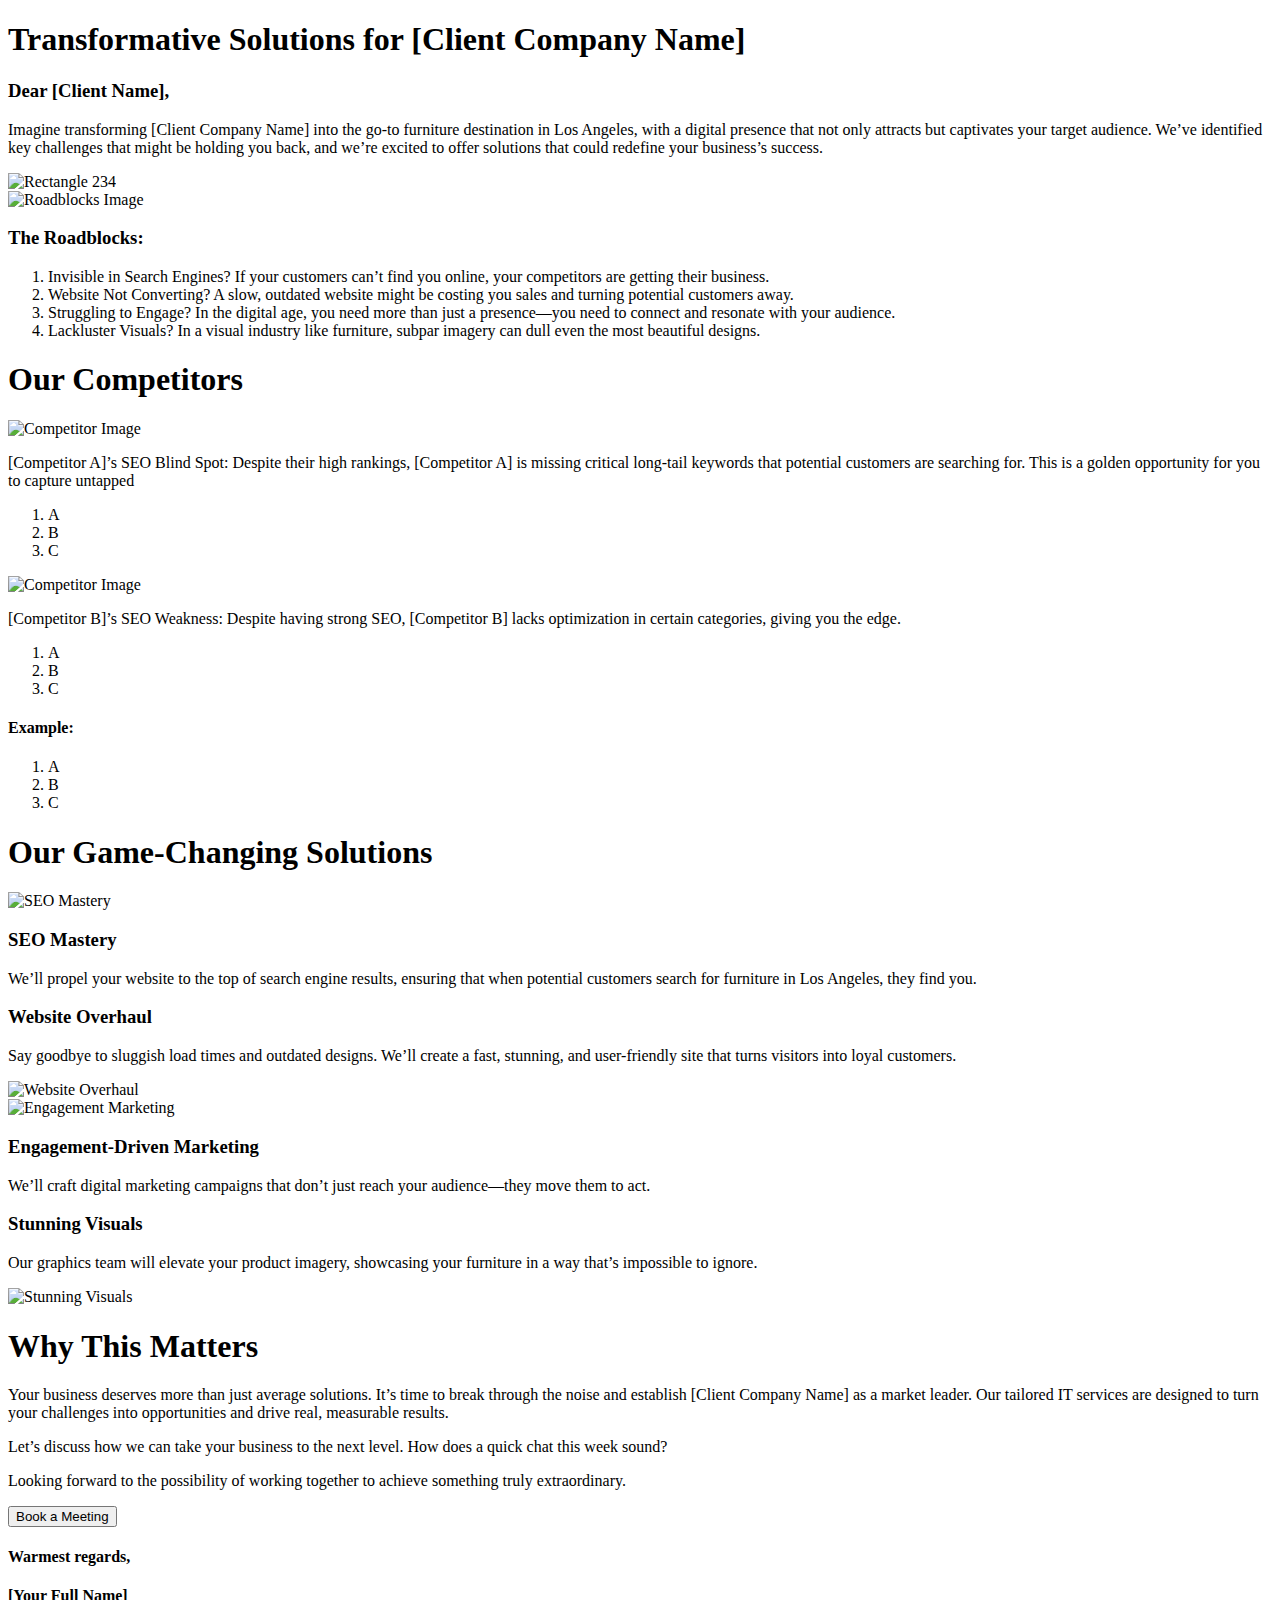
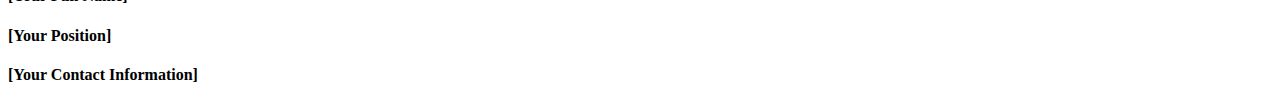
==== index.html @ 5149aadf "Create index.html" ====
<!DOCTYPE html>
<html lang="en">
<head>
    <meta charset="UTF-8">
    <meta name="viewport" content="width=device-width, initial-scale=1.0">
    <!-- Link to external CSS -->
    <link rel="stylesheet" href="./assate/css/style.css">
    <!-- Google Font -->
    <link href="https://fonts.googleapis.com/css2?family=Raleway:wght@700&display=swap" rel="stylesheet">
    <link href="https://fonts.googleapis.com/css2?family=Raleway:wght@400;500;700&display=swap" rel="stylesheet">
    <title>Final 2</title>
</head>
<body>
    <section>
        <!-- Header Design Start -->
        <div class="header">
            <h1>Transformative Solutions for <span>[Client Company Name]</span></h1>
        </div>
        <!-- Header Design End -->
        
        <!-- Hero Section Design Start -->
        <div class="card">
            <div class="content">
                <!-- Descriptive Paragraph -->
                <div class="description">
                     <h3>Dear [Client Name],</h3>
                    <p>Imagine transforming [Client Company Name] into the go-to furniture destination in Los Angeles, with a digital presence that not only attracts but captivates your target audience. We’ve identified key challenges that might be holding you back, and we’re excited to offer solutions that could redefine your business’s success.</p>
                </div>
                <!-- Hero Image -->
                <div class="image1">
                    <img src="./assate/image/152fac921069255fccc912035b28a555.jpeg" alt="Rectangle 234">
                </div>
            </div>
        </div>
        <!-- Hero Section Design End -->
        
        <!-- Roadblocks Section Design Start -->
        <div class="card2">
            
            <!-- Section Image -->
            <div class="image2">
                <img src="./assate/image/3d62d784c51133ad845b89d2f075333f.png" alt="Roadblocks Image">
            </div>
            <!-- Content Description -->
            <div class="content">
                <div class="title">
                    <h3>The Roadblocks:</h3>
                </div>
                <div class="description2">
                    <ol>
                        <li class="li1" ><span>Invisible in Search Engines?</span> If your customers can’t find you online, your competitors are getting their business.</li>
                        <li class="li2"><span>Website Not Converting?</span> A slow, outdated website might be costing you sales and turning potential customers away.</li>
                        <li class="li3"><span>Struggling to Engage?</span> In the digital age, you need more than just a presence—you need to connect and resonate with your audience.</li>
                        <li class="li4"><span>Lackluster Visuals?</span> In a visual industry like furniture, subpar imagery can dull even the most beautiful designs.</li>
                    </ol>
                </div>
            </div>
        </div>
        <!-- Roadblocks Section Design End -->

        <!-- Competitor Analysis Section Design Start -->
        <div class="companis">
            <div class="comtitel">
                <h1>Our <span> Competitors</span></h1>
            </div>

            <div class="allconent">
                <!-- Competitor 1 -->
            <div class="container">
                <div class="image">
                    <img src="./assate/image/33aaac2acecb1fa4cd17ea7bb0f1f686.png" alt="Competitor Image">
                </div>
                <div class="content">
                    <p><span>[Competitor A]’s SEO Blind Spot:</span> Despite their high rankings, [Competitor A] is missing critical long-tail keywords that potential customers are searching for. This is a golden opportunity for you to capture untapped</p>
                    <ol>
                        <li> A</li>
                        <li> B</li>
                        <li> C</li>
                    </ol>
                </div>
            </div>

            <!-- Competitor 2 -->
            <div class="container">
                <div class="image">
                    <img src="./assate/image/33aaac2acecb1fa4cd17ea7bb0f1f686.png" alt="Competitor Image">
                </div>
                <div class="content">
                    <p><span>[Competitor B]’s SEO Weakness:</span> Despite having strong SEO, [Competitor B] lacks optimization in certain categories, giving you the edge.</p>
                    <ol>
                        <li> A</li>
                        <li> B</li>
                        <li> C</li>
                    </ol>
                </div>
            </div>
             <!-- Example List -->
            <div class="ex">
                <h4>Example:</h4>
                <ol>
                    <li> A</li>
                    <li> B</li>
                    <li> C</li>
                </ol>
            </div>
            </div>

           
        </div>
        <!-- Competitor Analysis Section Design End -->

        <!-- Game-Changing Solutions Section Design Start -->
        <div class="game">
            <div class="title">
                <h1>Our Game-Changing <span>Solutions</span></h1>
            </div>

            <!-- Solution 1: SEO Mastery -->
            <div class="card12">
                <div class="image">
                    <img src="./assate/image/56111faf042535e07c88ca01f9ab540c.jpeg" alt="SEO Mastery">
                </div>
                <div class="content">
                    <div class="titleg">
                        <h3>SEO Mastery</h3>
                    </div>
                    <div class="description">
                        <p>We’ll propel your website to the top of search engine results, ensuring that when potential customers search for furniture in Los Angeles, they find you.</p>
                    </div>
                </div>
            </div>

            <!-- Solution 2: Website Overhaul -->
            <div class="card22">
                
                <div class="content">
                    <div class="titleg">
                        <h3>Website Overhaul</h3>
                    </div>
                    <div class="description">
                        <p>Say goodbye to sluggish load times and outdated designs. We’ll create a fast, stunning, and user-friendly site that turns visitors into loyal customers.</p>
                    </div>
                </div>
                <div class="image">
                    <img src="./assate/image/56d5d66edd710e393e8417ce22cb395e.jpeg" alt="Website Overhaul">
                </div>
            </div>

            <!-- Solution 3: Engagement-Driven Marketing -->
            <div class="card12">
                <div class="image">
                    <img src="./assate/image/8a560ba0703fc4ed13728fa0091e8996.jpeg" alt="Engagement Marketing">
                </div>
                <div class="content">
                    <div class="titleg">
                        <h3>Engagement-Driven Marketing</h3>
                    </div>
                    <div class="description">
                        <p>We’ll craft digital marketing campaigns that don’t just reach your audience—they move them to act.</p>
                    </div>
                </div>
            </div>

            <!-- Solution 4: Stunning Visuals -->
            <div class="card22">
                
                <div class="content">
                    <div class="titleg">
                        <h3>Stunning Visuals</h3>
                    </div>
                    <div class="description">
                        <p>Our graphics team will elevate your product imagery, showcasing your furniture in a way that’s impossible to ignore.</p>
                    </div>
                </div>
                <div class="image">
                    <img src="./assate/image/b23719eafd408d3c9e83120989aaf777.jpeg" alt="Stunning Visuals">
                </div>
            </div>
        </div>
        <!-- Game-Changing Solutions Section Design End -->

      <!-- Why This Matters Section Start -->
    <div class="mater">
        <div class="all">
            <div class="title">
                <h1>Why <span>This Matters</span></h1>
            </div>
            <div class="content">
                <div class="p1">
                    <p>Your business deserves more than just average solutions. It’s time to break through the noise and establish [Client Company Name] as a market leader. Our tailored IT services are designed to turn your challenges into opportunities and drive real, measurable results.</p>
                </div>
                <div class="p2">
                    <p>Let’s discuss how we can take your business to the next level. How does a quick chat this week sound?</p>
                </div>
                <div class="p3">
                    <p>Looking forward to the possibility of working together to achieve something truly extraordinary.</p>
                </div>
            </div>
            <!-- Call-to-Action Button -->
            <div class="butn">
                <button>Book a Meeting</button>
            </div>
        </div>
    </div>
    <!-- Why This Matters Section End -->

        <!-- Personal Info Section Start -->
        <div class="personal-info">
            <h4>Warmest regards,</h4>
            <h4>[Your Full Name]</h4>
            <h4>[Your Position]</h4>
            <h4>[Your Contact Information]</h4>
        </div>
        <!-- Personal Info Section End -->
    </section>
</body>
</html>
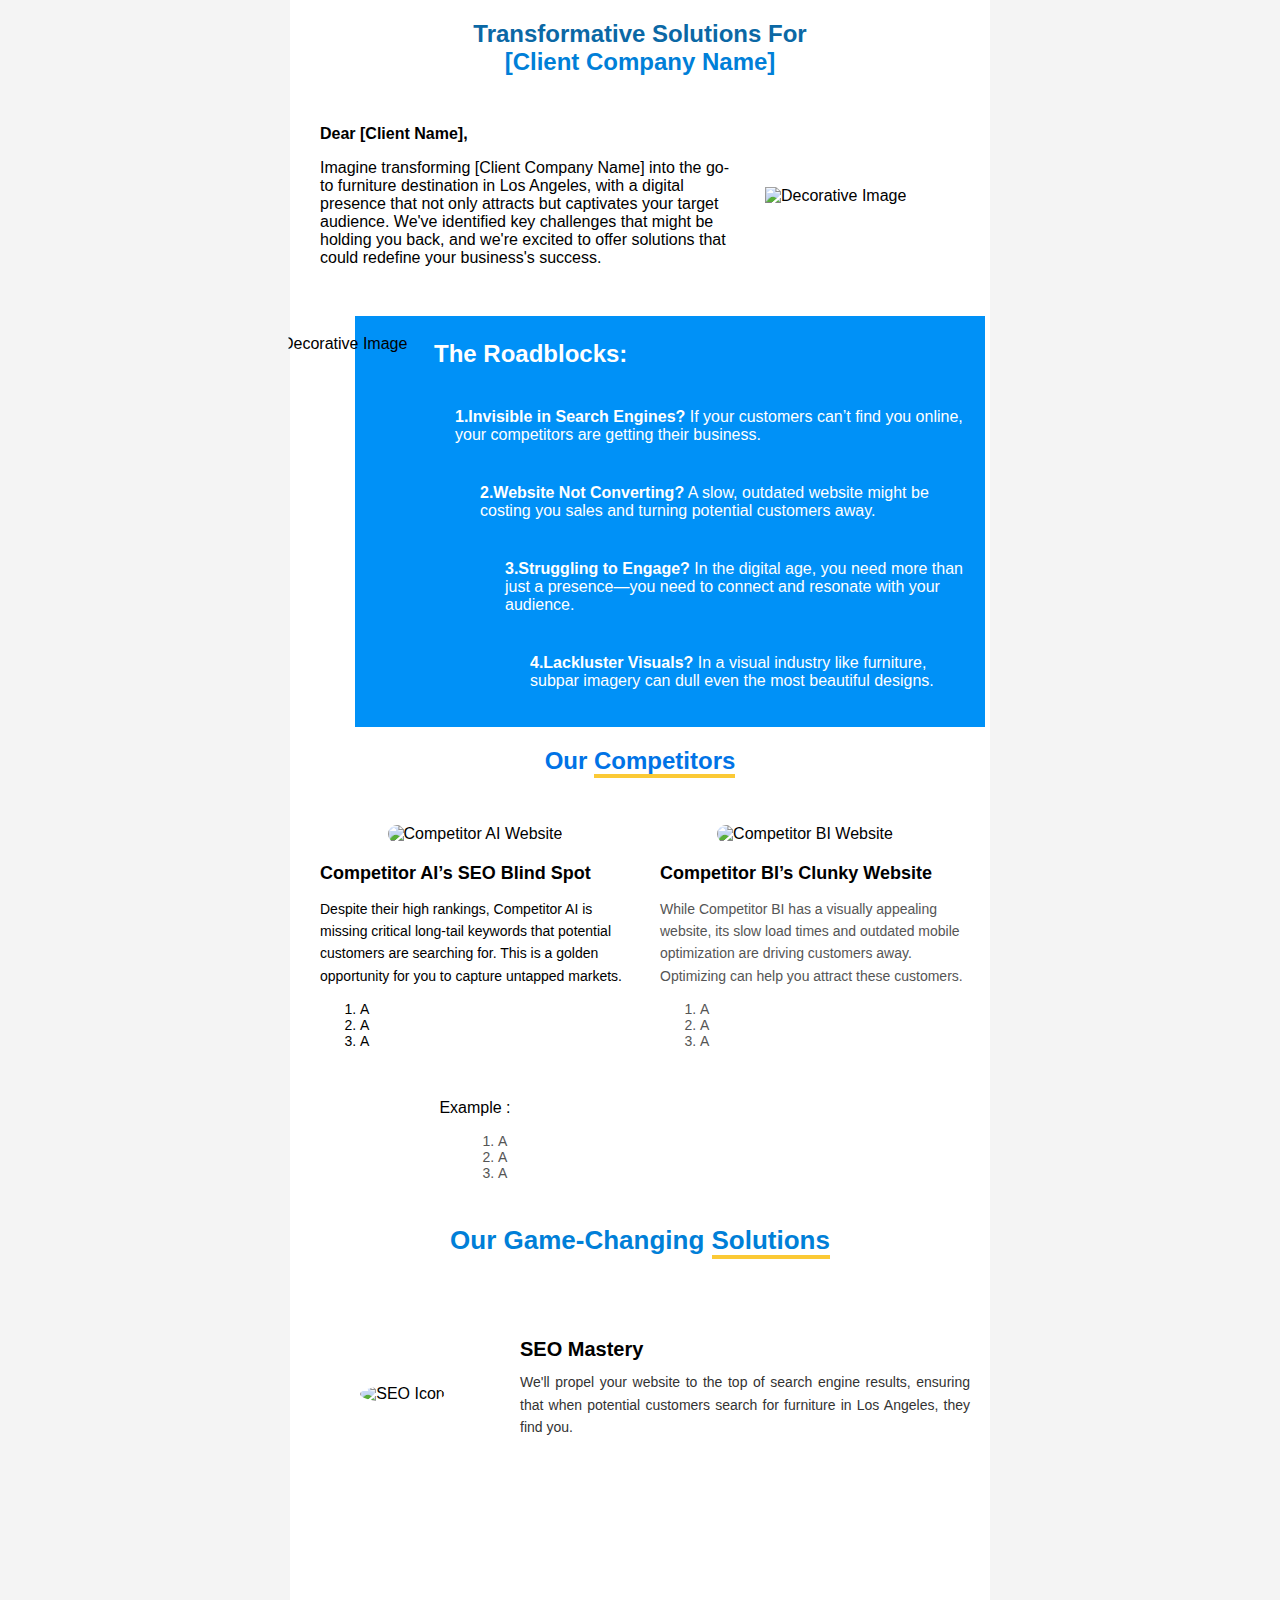
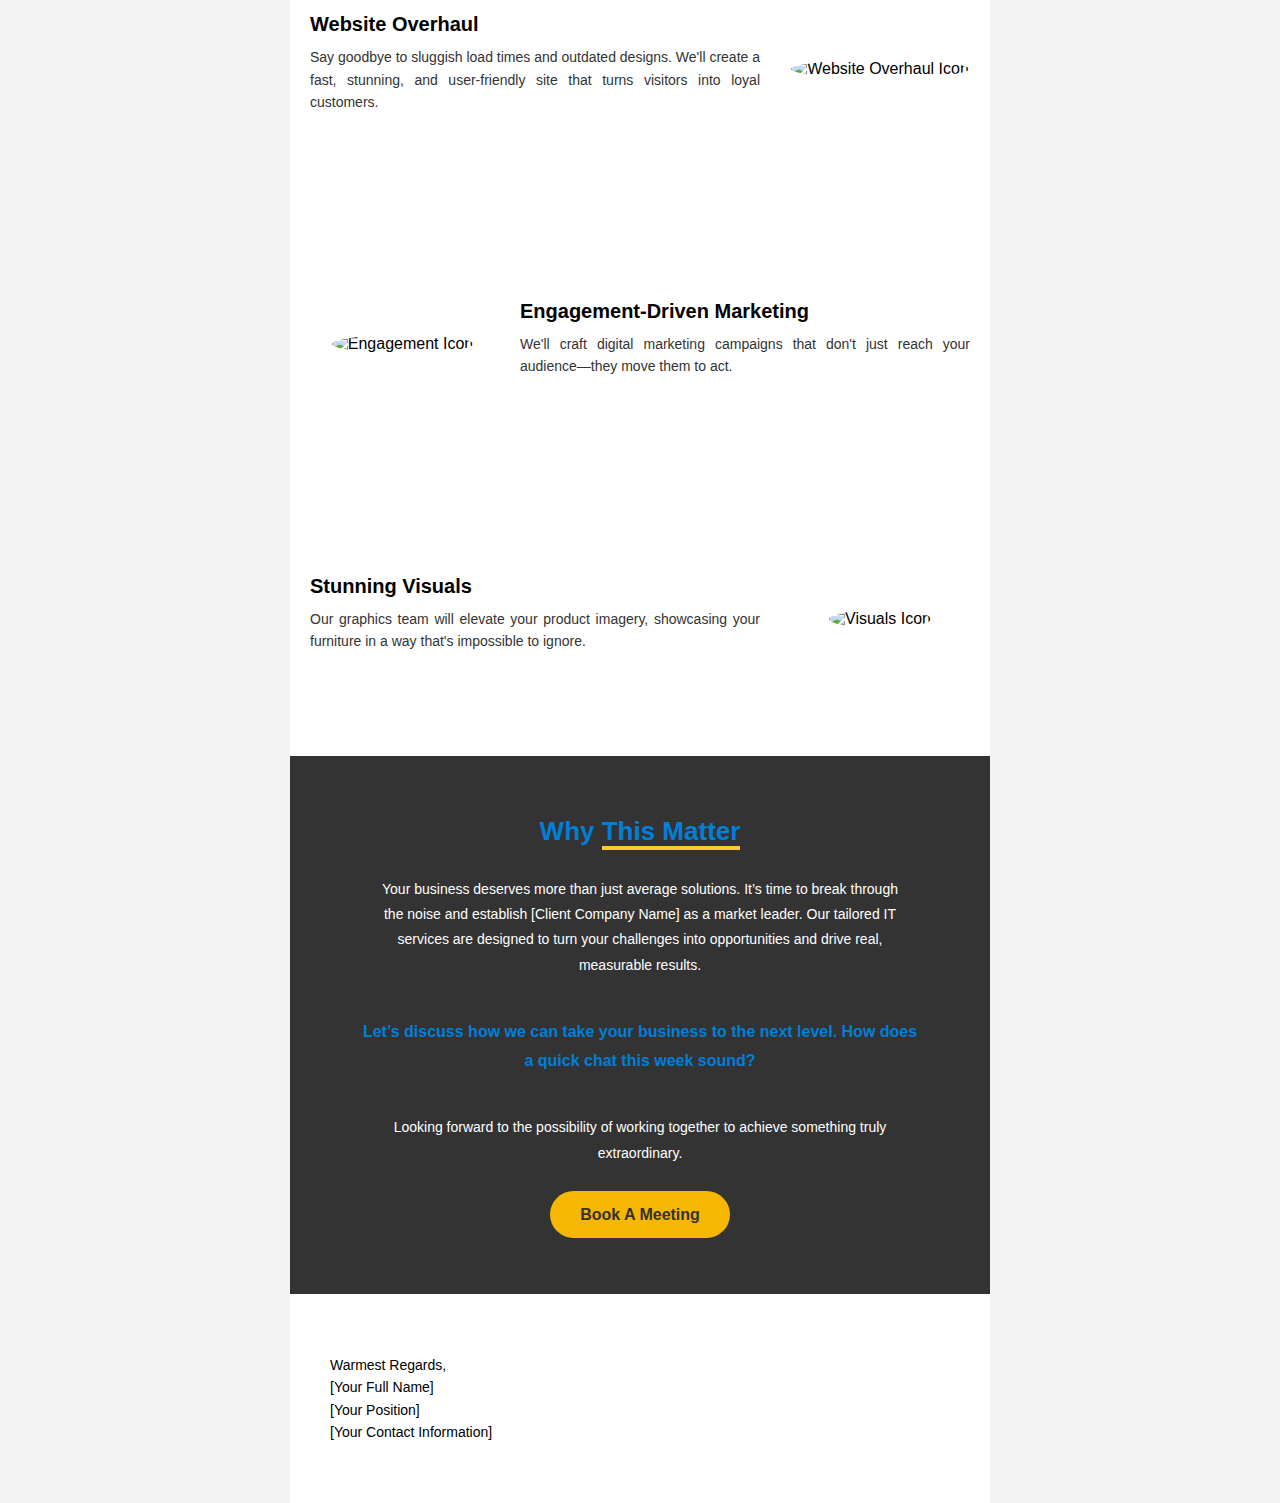
==== commit 275604d7: "Update index.html" ====
--- a/index.html
+++ b/index.html
@@ -1,217 +1,764 @@
 <!DOCTYPE html>
 <html lang="en">
-<head>
-    <meta charset="UTF-8">
-    <meta name="viewport" content="width=device-width, initial-scale=1.0">
-    <!-- Link to external CSS -->
-    <link rel="stylesheet" href="./assate/css/style.css">
-    <!-- Google Font -->
-    <link href="https://fonts.googleapis.com/css2?family=Raleway:wght@700&display=swap" rel="stylesheet">
-    <link href="https://fonts.googleapis.com/css2?family=Raleway:wght@400;500;700&display=swap" rel="stylesheet">
-    <title>Final 2</title>
-</head>
-<body>
-    <section>
-        <!-- Header Design Start -->
-        <div class="header">
-            <h1>Transformative Solutions for <span>[Client Company Name]</span></h1>
-        </div>
-        <!-- Header Design End -->
+    <head>
+        <meta charset="UTF-8">
+        <meta name="viewport" content="width=device-width, initial-scale=1.0">
+        <title>Document</title>
+        <style type="text/css">
+        body { padding:0 !important; 
+            margin:0 !important; 
+            display:block !important; 
+            min-width:100% !important;
+            width:100% !important;
+            background:#f4f4f4; 
+            -webkit-text-size-adjust:none }
+		a { text-decoration:none }
         
-        <!-- Hero Section Design Start -->
-        <div class="card">
-            <div class="content">
-                <!-- Descriptive Paragraph -->
-                <div class="description">
-                     <h3>Dear [Client Name],</h3>
-                    <p>Imagine transforming [Client Company Name] into the go-to furniture destination in Los Angeles, with a digital presence that not only attracts but captivates your target audience. We’ve identified key challenges that might be holding you back, and we’re excited to offer solutions that could redefine your business’s success.</p>
-                </div>
-                <!-- Hero Image -->
-                <div class="image1">
-                    <img src="./assate/image/152fac921069255fccc912035b28a555.jpeg" alt="Rectangle 234">
-                </div>
-            </div>
-        </div>
-        <!-- Hero Section Design End -->
-        
-        <!-- Roadblocks Section Design Start -->
-        <div class="card2">
-            
-            <!-- Section Image -->
-            <div class="image2">
-                <img src="./assate/image/3d62d784c51133ad845b89d2f075333f.png" alt="Roadblocks Image">
-            </div>
-            <!-- Content Description -->
-            <div class="content">
-                <div class="title">
-                    <h3>The Roadblocks:</h3>
-                </div>
-                <div class="description2">
-                    <ol>
-                        <li class="li1" ><span>Invisible in Search Engines?</span> If your customers can’t find you online, your competitors are getting their business.</li>
-                        <li class="li2"><span>Website Not Converting?</span> A slow, outdated website might be costing you sales and turning potential customers away.</li>
-                        <li class="li3"><span>Struggling to Engage?</span> In the digital age, you need more than just a presence—you need to connect and resonate with your audience.</li>
-                        <li class="li4"><span>Lackluster Visuals?</span> In a visual industry like furniture, subpar imagery can dull even the most beautiful designs.</li>
-                    </ol>
-                </div>
-            </div>
-        </div>
-        <!-- Roadblocks Section Design End -->
-
-        <!-- Competitor Analysis Section Design Start -->
-        <div class="companis">
-            <div class="comtitel">
-                <h1>Our <span> Competitors</span></h1>
-            </div>
-
-            <div class="allconent">
-                <!-- Competitor 1 -->
-            <div class="container">
-                <div class="image">
-                    <img src="./assate/image/33aaac2acecb1fa4cd17ea7bb0f1f686.png" alt="Competitor Image">
-                </div>
-                <div class="content">
-                    <p><span>[Competitor A]’s SEO Blind Spot:</span> Despite their high rankings, [Competitor A] is missing critical long-tail keywords that potential customers are searching for. This is a golden opportunity for you to capture untapped</p>
-                    <ol>
-                        <li> A</li>
-                        <li> B</li>
-                        <li> C</li>
-                    </ol>
-                </div>
-            </div>
-
-            <!-- Competitor 2 -->
-            <div class="container">
-                <div class="image">
-                    <img src="./assate/image/33aaac2acecb1fa4cd17ea7bb0f1f686.png" alt="Competitor Image">
-                </div>
-                <div class="content">
-                    <p><span>[Competitor B]’s SEO Weakness:</span> Despite having strong SEO, [Competitor B] lacks optimization in certain categories, giving you the edge.</p>
-                    <ol>
-                        <li> A</li>
-                        <li> B</li>
-                        <li> C</li>
-                    </ol>
-                </div>
-            </div>
-             <!-- Example List -->
-            <div class="ex">
-                <h4>Example:</h4>
-                <ol>
-                    <li> A</li>
-                    <li> B</li>
-                    <li> C</li>
-                </ol>
-            </div>
-            </div>
-
+            .client td{
+                padding: 0 0 0 30px !important;
+            }
+            .client .img{
+                width:225px;
+                height: 200px;
+            }
+            .com{
+                padding: 20px;
+            }
+            .com td{
+                padding: 10px;
+            }
+
+       .blue-box {
+            background-color: #0091F7;
+            max-width: 630px;
+            height: 410.5px;
+            margin: 0 0 0 -160px;
+        }
+        .blue-box-content h1 {
+            margin: -12px 0px 0px 79px;
+            color: white;
+            font-size: 24px;
+
+        }
+        .blue-box-content {
+
+        }
+        .blue-box-content p {
+            color: white;
+            font-size: 16px;
            
-        </div>
-        <!-- Competitor Analysis Section Design End -->
-
-        <!-- Game-Changing Solutions Section Design Start -->
-        <div class="game">
-            <div class="title">
-                <h1>Our Game-Changing <span>Solutions</span></h1>
-            </div>
-
-            <!-- Solution 1: SEO Mastery -->
-            <div class="card12">
-                <div class="image">
-                    <img src="./assate/image/56111faf042535e07c88ca01f9ab540c.jpeg" alt="SEO Mastery">
-                </div>
-                <div class="content">
-                    <div class="titleg">
-                        <h3>SEO Mastery</h3>
-                    </div>
-                    <div class="description">
-                        <p>We’ll propel your website to the top of search engine results, ensuring that when potential customers search for furniture in Los Angeles, they find you.</p>
-                    </div>
-                </div>
-            </div>
-
-            <!-- Solution 2: Website Overhaul -->
-            <div class="card22">
+        }
+        .blue-box-content .p1 {
+            margin:40px 20px 0 100px;
+        }
+        .blue-box-content .p2 {
+            margin:40px 20px 0 125px;
+        }
+        .blue-box-content .p3 {
+            margin:40px 20px 0 150px;
+        }
+        .blue-box-content .p4 {
+            margin:40px 20px 0 175px;
+        }
+        .image-container{
+            width: 249px;
+            height: 372.5px !important;
+            margin:0 0 0 -24px;
+        }
+
+        .bg{
+         
+           height: 275px;
+           background-image: url('https://i.ibb.co.com/16cXmqG/Vector-19.png'); 
+           background-size: cover;
+           background-position: center;
+           background-repeat: no-repeat;
+        }
+        .bg img{
+            width: 155px; 
+            height: 155px;
+        }
+
+
+            @media only screen and (max-device-width: 480px), only screen and (max-width: 480px) {
+			.mobile-shell { width: 100% !important; min-width: 100% !important; }
+			.bg { background-size: 100% auto !important; -webkit-background-size: 100% auto !important; }
+			
+			.text-header,
+			.m-center { text-align: center !important; }
+			
+			.center { margin: 0 auto !important; }
+			.container { padding: 0px 10px 10px 10px !important }
+			
+			.td { width: 100% !important; 
+                min-width: 100% !important; 
+                margin: 0 !important;
+                padding: 0 !important;
+            }
+            .client td{
+                padding: 0 0 0 5px !important;
+            }
+            .client .img{
+                width:140px;
+                height: 120px;   
+            }
+
+            .client td p{
+
+             font-size: 12px;
+             height: 100% !important;
+            }
+            .com{
+                padding: 0;
+            }
+            .com td{
+                padding: 5px;
+            }
+            .blue-box {
+            background-color: #0091F7;
+            height: 320.5px;
+            margin:0 0 0 -160px;
+        }
+            .image-container{
+            width: 140px;
+            height: 220.5px !important;
+            }
+            .blue-box-content h1 {
+            margin: 0 0 44px 120px;
+            color: white;
+            font-size: 20px;
+
+        }
+
+        .blue-box-content p {
+            color: white;
+            font-size: 12px;
+           
+        }
+        .blue-box-content .p1 {
+            margin:20px 5px 0 125px;
+        }
+        .blue-box-content .p2 {
+            margin:20px 5px 0 135px;
+        }
+        .blue-box-content .p3 {
+            margin:20px 5px 0 155px;
+        }
+        .blue-box-content .p4 {
+            margin:20px 5px 0 170px;
+        }
+        .bg{
+            height: 200px;
+        }
+        .bg img{
+            width: 100px !important; 
+            height: 100px !important;
+        }
+
+		}
+	</style>
+    </style>
+    </head>
+    <body>
+        <body
+            style="margin: 0; padding: 0;  font-family: Arial, sans-serif;">
+            <table width="100%" cellpadding="0" cellspacing="0" border="0"
+                style="width: 100%; max-width: 700px; margin: 0 auto; background-color: #ffffff;">
+                <!-----------------------Start This is Hader Section ------------------->
+                <tr>
+                    <td align="center" style="padding: 20px;">
+                        <h1
+                            style="color: #0B68A5; margin: 0; font-size: 24px;">Transformative
+                            Solutions For</h1>
+                        <h1
+                            style="color: #007FD8; margin: 0; font-size: 24px;">[Client
+                            Company Name]</h1>
+                    </td>
+                </tr>
+                <!-----------------------end This is Hader Section ------------------->
+
+
+
+                <!-----------------------Start This is Client Section ------------------->
                 
-                <div class="content">
-                    <div class="titleg">
-                        <h3>Website Overhaul</h3>
-                    </div>
-                    <div class="description">
-                        <p>Say goodbye to sluggish load times and outdated designs. We’ll create a fast, stunning, and user-friendly site that turns visitors into loyal customers.</p>
-                    </div>
-                </div>
-                <div class="image">
-                    <img src="./assate/image/56d5d66edd710e393e8417ce22cb395e.jpeg" alt="Website Overhaul">
-                </div>
-            </div>
-
-            <!-- Solution 3: Engagement-Driven Marketing -->
-            <div class="card12">
-                <div class="image">
-                    <img src="./assate/image/8a560ba0703fc4ed13728fa0091e8996.jpeg" alt="Engagement Marketing">
-                </div>
-                <div class="content">
-                    <div class="titleg">
-                        <h3>Engagement-Driven Marketing</h3>
-                    </div>
-                    <div class="description">
-                        <p>We’ll craft digital marketing campaigns that don’t just reach your audience—they move them to act.</p>
-                    </div>
-                </div>
-            </div>
-
-            <!-- Solution 4: Stunning Visuals -->
-            <div class="card22">
+                <tr>
+                    <td align="center">
+                        <table  class="client" width="100%" cellpadding="0" cellspacing="0"
+                            border="0" style="width: 100%; max-width: 700px;">
+                            <tr>
+                                <td style="max-width: 502px; max-height: 200px !important;">
+                                    <p><strong>Dear [Client Name],</strong></p>
+                                    <p>Imagine transforming [Client Company
+                                        Name] into the go-to furniture
+                                        destination in Los Angeles, with a
+                                        digital presence that not only attracts
+                                        but captivates your target audience.
+                                        We've identified key challenges that
+                                        might be holding you back, and we're
+                                        excited to offer solutions that could
+                                        redefine your business's success.</p>
+                                </td>
+                                <td class="img">
+                                    <img
+                                        src="https://i.ibb.co.com/bsmfk2k/Rectangle-234.png"
+                                        alt="Decorative Image"
+                                        style="width: 100%; height: 100% !important; object-fit: cover;">
+                                </td>
+                            </tr>
+                        </table>
+                    </td>
+                </tr>
+                <!-----------------------endThis is Client Section ------------------->
+
+
+
+                 <!-----------------------Start This is Road Blocks Section ------------------->
+
+
+                 <tr>
+                    <td style="padding: 0;">
+                        <table cellpadding="0" cellspacing="0"
+                            role="presentation" style="margin: 20px 0 0 0;">
+                            <tr>
+                                <td>
+                                    <div class="image-container"
+                                        style="clip-path: polygon(9% 0, 57% 0, 100% 100%, 10% 100%);">
+                                        <img
+                                            src="https://i.ibb.co.com/2PRchmR/3d62d784c51133ad845b89d2f075333f.png"
+                                            alt="Decorative Image"
+                                            style="width: 100%; height: 100% !important; object-fit: cover;">
+                                    </div>
+                                </td>
+                                <td>
+                                    <table cellpadding="0" cellspacing="0"
+                                    role="presentation" class="blue-box">
+                                        <tr class="blue-box-content">
+                                            <td>
+                                                <h1>The
+                                                    Roadblocks:</h1>
+                                                <p class="p1"><strong>1.Invisible
+                                                        in Search
+                                                        Engines?</strong>
+                                                    If your customers
+                                                    can’t find you
+                                                    online, your
+                                                    competitors are
+                                                    getting their
+                                                    business.</p>
+                                                <p class="p2"> <strong>2.Website
+                                                        Not
+                                                        Converting?</strong>
+                                                    A slow, outdated
+                                                    website might be
+                                                    costing you sales
+                                                    and turning
+                                                    potential customers
+                                                    away.</p>
+                                                <p class="p3"><strong>3.Struggling
+                                                        to
+                                                        Engage?</strong>
+                                                    In the digital age,
+                                                    you need more than
+                                                    just a presence—you
+                                                    need to connect and
+                                                    resonate with your
+                                                    audience.</p>
+                                                <p class="p4"><strong>
+                                                        4.Lackluster
+                                                        Visuals?</strong>
+                                                    In a visual industry
+                                                    like furniture,
+                                                    subpar imagery can
+                                                    dull even the most
+                                                    beautiful
+                                                    designs.</p>
+                                            </td>
+                                        </tr>
+                                    </table>
+                                </td>
+
+                            </tr>
+                        </table>
+                    </td>
+                </tr>
+
                 
-                <div class="content">
-                    <div class="titleg">
-                        <h3>Stunning Visuals</h3>
-                    </div>
-                    <div class="description">
-                        <p>Our graphics team will elevate your product imagery, showcasing your furniture in a way that’s impossible to ignore.</p>
-                    </div>
-                </div>
-                <div class="image">
-                    <img src="./assate/image/b23719eafd408d3c9e83120989aaf777.jpeg" alt="Stunning Visuals">
-                </div>
-            </div>
-        </div>
-        <!-- Game-Changing Solutions Section Design End -->
-
-      <!-- Why This Matters Section Start -->
-    <div class="mater">
-        <div class="all">
-            <div class="title">
-                <h1>Why <span>This Matters</span></h1>
-            </div>
-            <div class="content">
-                <div class="p1">
-                    <p>Your business deserves more than just average solutions. It’s time to break through the noise and establish [Client Company Name] as a market leader. Our tailored IT services are designed to turn your challenges into opportunities and drive real, measurable results.</p>
-                </div>
-                <div class="p2">
-                    <p>Let’s discuss how we can take your business to the next level. How does a quick chat this week sound?</p>
-                </div>
-                <div class="p3">
-                    <p>Looking forward to the possibility of working together to achieve something truly extraordinary.</p>
-                </div>
-            </div>
-            <!-- Call-to-Action Button -->
-            <div class="butn">
-                <button>Book a Meeting</button>
-            </div>
-        </div>
-    </div>
-    <!-- Why This Matters Section End -->
-
-        <!-- Personal Info Section Start -->
-        <div class="personal-info">
-            <h4>Warmest regards,</h4>
-            <h4>[Your Full Name]</h4>
-            <h4>[Your Position]</h4>
-            <h4>[Your Contact Information]</h4>
-        </div>
-        <!-- Personal Info Section End -->
-    </section>
-</body>
-</html>
+                 
+                <!-----------------------end This is Roadblocks Section ------------------->
+
+
+                    
+
+
+
+
+
+                  <!-- ------------------------Competitor AI Section --------------------------------->
+
+                  <tr>
+                    <td style="padding: 20px;">
+                        <h1
+                            style="font-size: 24px; color: #0073e6; margin: 0; text-align: center;">Our
+                            <span
+                                style="border-bottom: 4px solid  #FBC935;">Competitors</span></h1>
+                    </td>
+                </tr>
+
+
+                  <tr>
+                    <td >
+                        <table width="100%" cellpadding="0"
+                            cellspacing="0" border="0" class="com">
+                            <tr>
+                                <td width="50%" align="center">
+                                    <img
+                                        src="https://i.ibb.co.com/Tt6CkW7/33aaac2acecb1fa4cd17ea7bb0f1f686.png"
+                                        alt="Competitor AI Website"
+                                        style="width: 100%; height:auto; border-radius: 15px; object-fit: cover;">
+                                </td>
+                                <td width="50%" align="center">
+                                    <img
+                                        src="https://i.ibb.co.com/Tt6CkW7/33aaac2acecb1fa4cd17ea7bb0f1f686.png"
+                                        alt="Competitor BI Website"
+                                        style="width: 100%;  height:auto; border-radius: 15px; object-fit: cover;">
+                                </td>
+                            </tr>
+                            <tr>
+                                <td width="50%">
+                                    <h2
+                                        style="font-size: 18px;  margin:0 0 10px 0;">Competitor
+                                        AI’s SEO Blind Spot</h2>
+                                    <p
+                                        style="font-size: 14px;  line-height: 1.6;">
+                                        Despite their high rankings,
+                                        Competitor AI is missing
+                                        critical long-tail keywords that
+                                        potential customers are
+                                        searching for. This is a golden
+                                        opportunity for you to capture
+                                        untapped markets.
+                                    </p>
+                                    <ol
+                                        style="font-size: 14px; ">
+                                        <li>A</li>
+                                        <li>A</li>
+                                        <li>A</li>
+                                    </ol>
+                                </td>
+                                <td width="50%"
+                                    style="padding:0 0 0 20px;">
+                                    <h2
+                                        style="font-size: 18px;  margin:0 0 10px 0;">Competitor
+                                        BI’s Clunky Website</h2>
+                                    <p
+                                        style="font-size: 14px; color: #555555; line-height: 1.6;">
+                                        While Competitor BI has a
+                                        visually appealing website, its
+                                        slow load times and outdated
+                                        mobile optimization are driving
+                                        customers away. Optimizing can
+                                        help you attract these
+                                        customers.
+                                    </p>
+                                    <ol
+                                        style="font-size: 14px; color: #555555;">
+                                        <li>A</li>
+                                        <li>A</li>
+                                        <li>A</li>
+                                    </ol>
+                                </td>
+                            </tr>
+                            <tr>
+                                <td style="text-align: center;">
+                                    <p>Example :</p>
+                                    <ol
+                                        style="font-size: 14px; color: #555555; text-align: center; list-style-position: inside; ">
+                                        <li>A</li>
+                                        <li>A</li>
+                                        <li>A</li>
+                                    </ol>
+
+                                </td>
+                            </tr>
+
+                        </table>
+                    </td>
+                </tr>
+
+                   <!-- ------------------------ END Competitor AI Section --------------------------------->
+
+
+
+
+                   <!------------------------------------Start Game Section ------------------------------->
+
+                      <!-- Call to Action Section -->
+                      <tr>
+                        <td align="center">
+                            <table width="100%" cellpadding="0"
+                                cellspacing="0" border="0">
+                                <tr>
+                                    <td align="center">
+                                        <table cellpadding="0"
+                                            cellspacing="0" border="0"
+                                            style=" width: 100%; max-width: 700px;">
+
+                                            <!-- Header Section -->
+                                            <tr>
+                                                <td align="center">
+                                                    <h1
+                                                        style="color: #007FD8; margin: 0; font-size: 26px;">Our
+                                                        Game-Changing <span
+                                                            style="border-bottom: 4px solid #FBC935;">Solutions</span></h1>
+                                                </td>
+                                            </tr>
+
+                                            <!-- First Solution Block (SEO Mastery - Image Left) -->
+                                            <tr>
+                                                <td>
+                                                    <table class="bg"
+                                                        width="100%"
+                                                        cellpadding="0"
+                                                        cellspacing="0"
+                                                        border="0">
+                                                        <tr
+                                                            style="margin-bottom: 50px;">
+                                                            <td width="30%"
+                                                                align="center"
+                                                                style="padding: 10px;">
+                                                                <img
+                                                                    src="https://i.ibb.co.com/jJTFRk1/56111faf042535e07c88ca01f9ab540c.jpg"
+                                                                    alt="SEO Icon"
+                                                                    style="border-radius: 50%;  margin: -80px -15px 0 0;">
+                                                            </td>
+                                                            <td width="70%"
+                                                                style="padding-left: 20px;">
+                                                                <h2
+                                                                    style=" font-size: 20px; margin: 0;">SEO
+                                                                    Mastery</h2>
+                                                                <p
+                                                                    style="font-size: 14px; color: #333333; line-height: 1.6; margin: 10px 0; padding-right: 20px; text-align: justify;">
+                                                                    We'll
+                                                                    propel
+                                                                    your
+                                                                    website
+                                                                    to the
+                                                                    top of
+                                                                    search
+                                                                    engine
+                                                                    results,
+                                                                    ensuring
+                                                                    that
+                                                                    when
+                                                                    potential
+                                                                    customers
+                                                                    search
+                                                                    for
+                                                                    furniture
+                                                                    in Los
+                                                                    Angeles,
+                                                                    they
+                                                                    find
+                                                                    you.
+                                                                </p>
+                                                            </td>
+                                                        </tr>
+                                                    </table>
+                                                </td>
+                                            </tr>
+
+                                            <!-- Second Solution Block (Website Overhaul - Image Right) -->
+                                            <tr>
+                                                <td>
+                                                    <table class="bg"
+                                                        width="100%"
+                                                        cellpadding="0"
+                                                        cellspacing="0"
+                                                        border="0" style="
+                                                    height: 275px; background-image: url('https://i.ibb.co.com/89P35H2/Vector-20.png'); background-size: cover; background-position: center;">
+                                                        <tr
+                                                            style="margin:0 0 50px 0;">
+                                                            <td width="70%"
+                                                                style="padding-right: 20px;">
+                                                                <h2
+                                                                    style=" font-size: 20px; margin: 0; padding-left: 20px;">Website
+                                                                    Overhaul</h2>
+                                                                <p
+                                                                    style="font-size: 14px; color: #333333; line-height: 1.6; margin: 10px 0; padding-left: 20px; text-align: justify;">
+                                                                    Say
+                                                                    goodbye
+                                                                    to
+                                                                    sluggish
+                                                                    load
+                                                                    times
+                                                                    and
+                                                                    outdated
+                                                                    designs.
+                                                                    We'll
+                                                                    create a
+                                                                    fast,
+                                                                    stunning,
+                                                                    and
+                                                                    user-friendly
+                                                                    site
+                                                                    that
+                                                                    turns
+                                                                    visitors
+                                                                    into
+                                                                    loyal
+                                                                    customers.
+                                                                </p>
+                                                            </td>
+                                                            <td width="30%"
+                                                                align="center"
+                                                                style="padding: 10px;">
+                                                                <img
+                                                                    src="https://i.ibb.co.com/LY6j52w/56d5d66edd710e393e8417ce22cb395e.jpg"
+                                                                    alt="Website Overhaul Icon"
+                                                                    style="border-radius: 50%; margin: -90px 0 0 -10px;">
+                                                            </td>
+                                                        </tr>
+                                                    </table>
+                                                </td>
+                                            </tr>
+
+                                            <!-- Third Solution Block (Engagement-Driven Marketing - Image Left) -->
+                                            <tr>
+                                                <td>
+                                                    <table class="bg"
+                                                        width="100%"
+                                                        cellpadding="0"
+                                                        cellspacing="0"
+                                                        border="0" style="
+                                                    height: 275px; background-image: url('https://i.ibb.co.com/16cXmqG/Vector-19.png'); background-size: cover; background-position: center;">
+                                                        <tr>
+                                                            <td width="30%"
+                                                                align="center"
+                                                                style="padding: 10px;">
+                                                                <img
+                                                                    src="https://i.ibb.co.com/Mkvz1Rb/8a560ba0703fc4ed13728fa0091e8996.jpgs"
+                                                                    alt="Engagement Icon"
+                                                                    style="border-radius: 50%;  margin: -80px -15px 0 0;">
+                                                            </td>
+                                                            <td width="70%"
+                                                                style="padding-left: 20px;">
+                                                                <h2
+                                                                    style=" font-size: 20px; margin: 0;">Engagement-Driven
+                                                                    Marketing</h2>
+                                                                <p
+                                                                    style="font-size: 14px; color: #333333; line-height: 1.6; margin: 10px 0; padding-right: 20px; text-align: justify;">
+                                                                    We'll
+                                                                    craft
+                                                                    digital
+                                                                    marketing
+                                                                    campaigns
+                                                                    that
+                                                                    don't
+                                                                    just
+                                                                    reach
+                                                                    your
+                                                                    audience—they
+                                                                    move
+                                                                    them to
+                                                                    act.
+                                                                </p>
+                                                            </td>
+                                                        </tr>
+                                                    </table>
+                                                </td>
+                                            </tr>
+
+                                            <!-- Fourth Solution Block (Stunning Visuals - Image Right) -->
+                                            <tr>
+                                                <td>
+                                                    <table class="bg"
+                                                        width="100%"
+                                                        cellpadding="0"
+                                                        cellspacing="0"
+                                                        border="0" style="
+                                                    height: 275px; background-image: url('https://i.ibb.co.com/89P35H2/Vector-20.png'); background-size: cover; background-position: center;">
+                                                        <tr>
+                                                            <td width="70%"
+                                                                style="padding-right: 20px;">
+                                                                <h2
+                                                                    style=" font-size: 20px; margin: 0; padding-left: 20px;">Stunning
+                                                                    Visuals</h2>
+                                                                <p
+                                                                    style="font-size: 14px; color: #333333; line-height: 1.6; margin: 10px 0; padding-left: 20px; text-align: justify;">
+                                                                    Our
+                                                                    graphics
+                                                                    team
+                                                                    will
+                                                                    elevate
+                                                                    your
+                                                                    product
+                                                                    imagery,
+                                                                    showcasing
+                                                                    your
+                                                                    furniture
+                                                                    in a way
+                                                                    that's
+                                                                    impossible
+                                                                    to
+                                                                    ignore.
+                                                                </p>
+                                                            </td>
+                                                            <td width="30%"
+                                                                align="center"
+                                                                style="padding: 10px;">
+                                                                <img
+                                                                    src="https://i.ibb.co.com/tpf6Bd1/b23719eafd408d3c9e83120989aaf777.jpg"
+                                                                    alt="Visuals Icon"
+                                                                    style="   border-radius: 50%;  margin: -90px 0 0 -10px;">
+                                                            </td>
+                                                        </tr>
+                                                    </table>
+                                                </td>
+                                            </tr>
+
+                                        </table>
+                                    </td>
+                                </tr>
+                            </table>
+                        </td>
+                    </tr>
+
+   
+
+                  <!------------------------------------end Game Section ------------------------------------>
+
+
+
+
+
+
+                <!-----------------------Start This is Mater Section ------------------->
+                <tr>
+                    <td align="center"
+                        style="padding: 20px; font-size: 12px;  background-color: #333333;">
+                        <!-- Main container -->
+                        <table width="100%" cellpadding="0"
+                            cellspacing="0" border="0"
+                            style=" background-color: #333333;">
+                            <tr>
+                                <td align="center">
+                                    <table width="600" cellpadding="0"
+                                        cellspacing="0" border="0"
+                                        style="width: 100%; max-width: 700px; padding: 30px;  background-color: #333333;">
+
+                                        <!-- Section Header -->
+                                        <tr>
+                                            <td align="center"
+                                                style="padding: 10px 0;">
+                                                <h1
+                                                    style="color: #007FD8; font-size: 26px; margin: 0;">Why
+                                                    <span
+                                                        style="border-bottom:4px solid #FBC935;">This
+                                                        Matter</span></h1>
+                                            </td>
+                                        </tr>
+
+                                        <!-- Text Section -->
+                                        <tr>
+                                            <td align="center"
+                                                style="padding: 20px 40px;  color: white;">
+                                                <p
+                                                    style="font-size: 14px; line-height: 1.8; margin: 0;">
+                                                    Your business
+                                                    deserves more than
+                                                    just average
+                                                    solutions. It’s time
+                                                    to break through the
+                                                    noise and establish
+                                                    [Client Company
+                                                    Name] as a market
+                                                    leader.
+                                                    Our tailored IT
+                                                    services are
+                                                    designed to turn
+                                                    your challenges into
+                                                    opportunities and
+                                                    drive real,
+                                                    measurable results.
+                                                </p>
+                                            </td>
+                                        </tr>
+
+                                        <!-- Highlighted Section -->
+                                        <tr>
+                                            <td align="center"
+                                                style="padding: 20px;">
+                                                <p
+                                                    style="font-size: 16px; color:#007FD8; font-weight: bold; line-height: 1.8; margin: 0;">
+                                                    Let’s discuss how we
+                                                    can take your
+                                                    business to the next
+                                                    level. How does a
+                                                    quick chat this week
+                                                    sound?
+                                                </p>
+                                            </td>
+                                        </tr>
+
+                                        <!-- Subtext Section -->
+                                        <tr>
+                                            <td align="center"
+                                                style="padding: 20px;">
+                                                <p
+                                                    style="font-size: 14px; color: white; line-height: 1.8; margin: 0;">
+                                                    Looking forward to
+                                                    the possibility of
+                                                    working together to
+                                                    achieve something
+                                                    truly extraordinary.
+                                                </p>
+                                            </td>
+                                        </tr>
+
+                                        <!-- Button Section -->
+                                        <tr>
+                                            <td align="center"
+                                                style="padding: 20px;">
+                                                <a href="#"
+                                                    style="background-color: #F5B700; color: #333333; text-decoration: none; padding: 15px 30px; font-size: 16px; font-weight: bold; border-radius: 35px;">
+                                                    Book A Meeting
+                                                </a>
+                                            </td>
+                                        </tr>
+                                    </table>
+                                </td>
+                            </tr>
+                        </table>
+                    </td>
+                </tr>
+                 <!-----------------------end This is Mater Section ------------------->
+
+                  <!-----------------------Start This is Footer Section ------------------->
+                      
+                <tr>
+                    <td>
+    
+                        <table align="center" width="100%" cellpadding="0" cellspacing="0"
+                            border="0" style="max-width: 700px; padding: 50px 50px 50px 30px; font-size: 20px; line-height: 1.6;">
+                            <tr>
+                                <td style="padding: 10px;">
+                                    <p
+                                        style="font-size: 14px; margin: 0;">
+                                        Warmest Regards,<br>
+                                        [Your Full Name] <br>
+                                        [Your Position] <br>
+                                        [Your Contact Information]
+                                    </p>
+                                </td>
+                            </tr>
+                        </table>
+    
+                    </td>
+                </tr>
+                  <!-----------------------end This is Footer Section ------------------->
+                
+            </table>
+
+      
+        </body>
+    </html>
